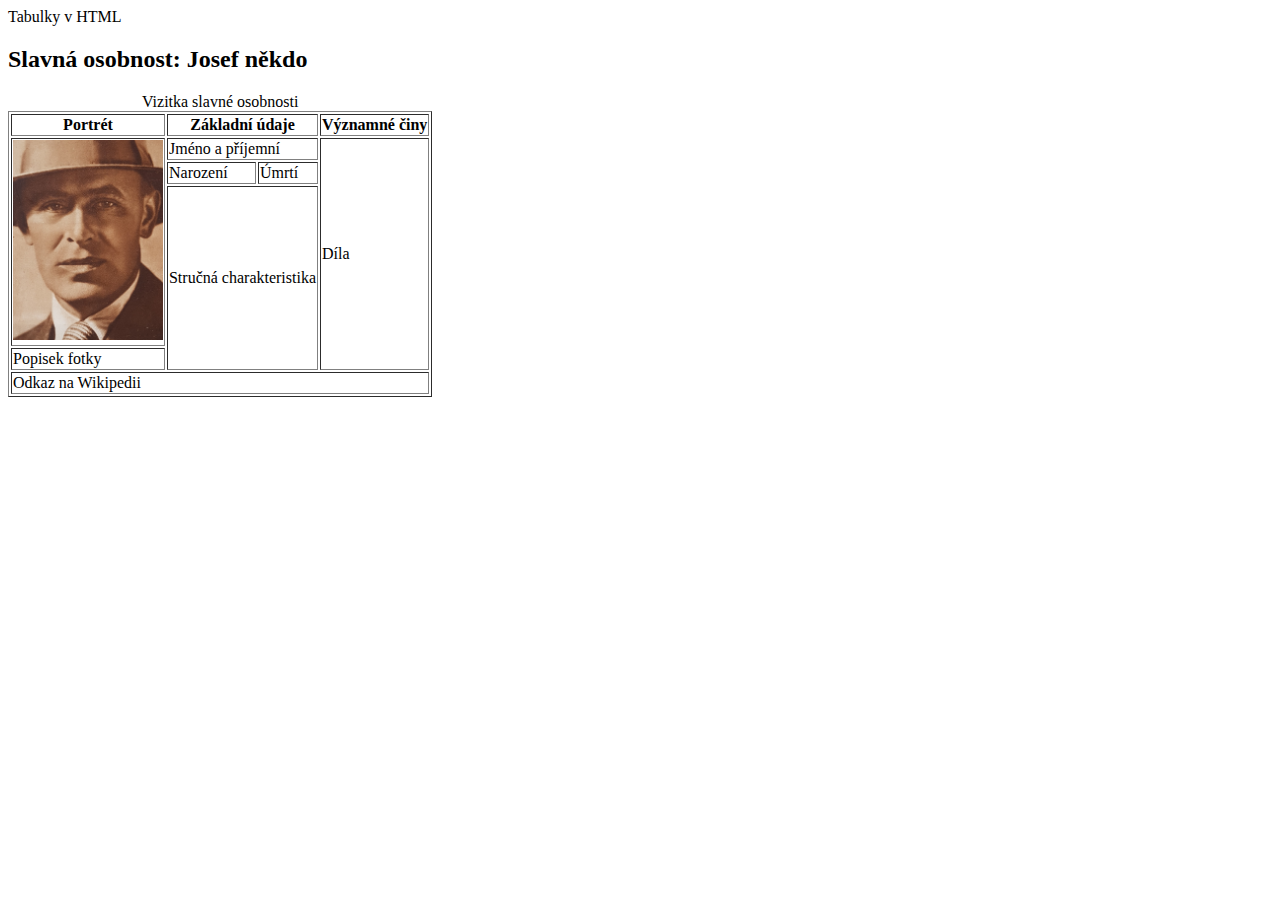
==== index.html @ 24bc34ed "01-Zaklad tabulky" ====
<!DOCTYPE html>
<html lang="en">
<head>
    <meta charset="UTF-8">
    <meta http-equiv="X-UA-Compatible" content="IE=edge">
    <meta name="viewport" content="width=device-width, initial-scale=1.0">
    <title>Document</title>
</head>
<body>
    <header>Tabulky v HTML</header>
    <main>
        <h2>Slavná osobnost: Josef někdo</h2>
        <table border=1>
            <caption>Vizitka slavné osobnosti</caption>
            <thead>
                <tr>
                    <th>Portrét</th>
                    <th colspan="2">Základní údaje</th>
                    <th>Významné činy</th>
                </tr>
            </thead>
            <tbody>
                <tr>
                    <td rowspan="3"><img src="img/Vladislav_Vančura.jpg" height="200" alt="Vladislav Vančura"></td>
                    <td colspan="2">Jméno a příjemní</td>
                    <td rowspan="4">Díla</td>
                </tr>
                <tr>
                    <td>Narození</td>
                    <td>Úmrtí</td>
                </tr>
                <tr>
                    <td rowspan="2" colspan="2">Stručná charakteristika</td>
                </tr>
                <tr>
                    <td>Popisek fotky</td>
                </tr>
            </tbody>
            <tfoot>
                <tr>
                    <td colspan="4">Odkaz na Wikipedii</td>
                </tr>
            </tfoot>
        </table>
    </main>
    <footer></footer>
</body>
</html>
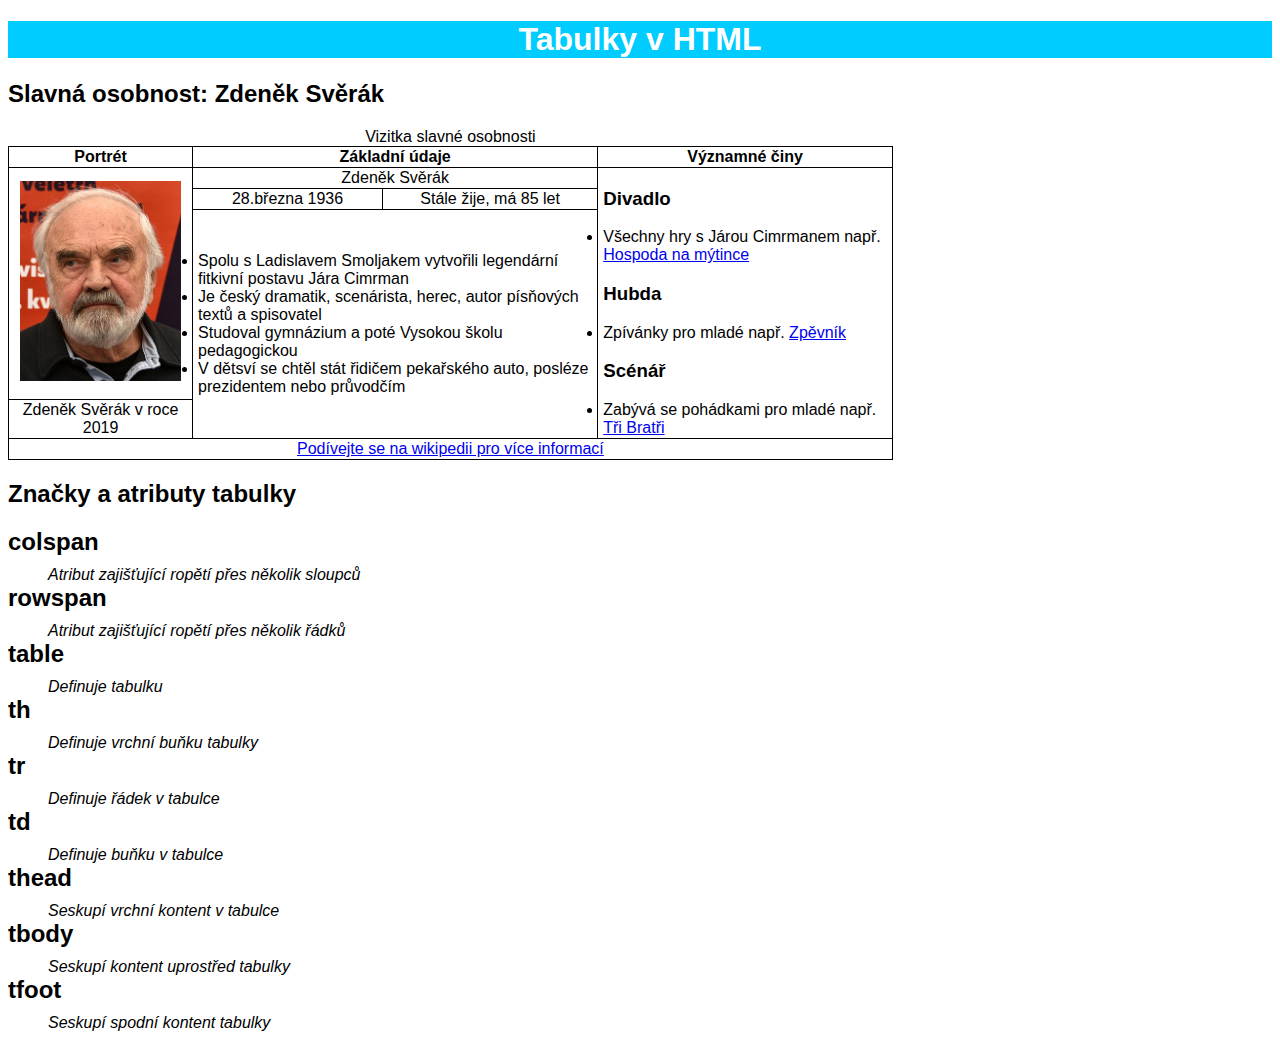
==== commit 3357889e: "02-multimedia a zaklad fotogalerie" ====
--- a/index.html
+++ b/index.html
@@ -1,16 +1,22 @@
 <!DOCTYPE html>
 <html lang="en">
+
 <head>
     <meta charset="UTF-8">
     <meta http-equiv="X-UA-Compatible" content="IE=edge">
     <meta name="viewport" content="width=device-width, initial-scale=1.0">
-    <title>Document</title>
+    <title>Tabulky v HTML</title>
+    <link rel="stylesheet" href="css/style.css">
+    <link rel="stylesheet" href="css/table.css">
 </head>
+
 <body>
-    <header>Tabulky v HTML</header>
+    <header>
+        <h1>Tabulky v HTML</h1>
+    </header>
     <main>
-        <h2>Slavná osobnost: Josef někdo</h2>
-        <table border=1>
+        <h2>Slavná osobnost: Zdeněk Svěrák</h2>
+        <table>
             <caption>Vizitka slavné osobnosti</caption>
             <thead>
                 <tr>
@@ -21,28 +27,67 @@
             </thead>
             <tbody>
                 <tr>
-                    <td rowspan="3"><img src="img/Vladislav_Vančura.jpg" height="200" alt="Vladislav Vančura"></td>
-                    <td colspan="2">Jméno a příjemní</td>
-                    <td rowspan="4">Díla</td>
+                    <td rowspan="3"><img src="img/zdeneksverak.jpg" height="200" alt="Zdeněk Svěrák"></td>
+                    <td colspan="2">Zdeněk Svěrák</td>
+                    <td rowspan="4" class="left">
+                        <h3>Divadlo</h3>
+                        <li>Všechny hry s Járou Cimrmanem např. <a
+                                href="https://cs.wikipedia.org/wiki/Hospoda_Na_m%C3%BDtince">Hospoda na mýtince</a></li>
+                        <h3>Hubda</h3>
+                        <li>Zpívánky pro mladé např. <a
+                                href="https://cs.wikipedia.org/wiki/Hospoda_Na_m%C3%BDtince">Zpěvník</a></li>
+                        <h3>Scénář</h3>
+                        <li>Zabývá se pohádkami pro mladé např. <a
+                                href="https://cs.wikipedia.org/wiki/T%C5%99i_brat%C5%99i_(film)">Tři Bratři</a></li>
+                    </td>
                 </tr>
                 <tr>
-                    <td>Narození</td>
-                    <td>Úmrtí</td>
+                    <td>28.března 1936</td>
+                    <td>Stále žije, má 85 let</td>
                 </tr>
                 <tr>
-                    <td rowspan="2" colspan="2">Stručná charakteristika</td>
+                    <td rowspan="2" colspan="2" class="left">
+                        <li>Spolu s Ladislavem Smoljakem vytvořili legendární fitkivní postavu Jára Cimrman</li>
+                        <li>Je český dramatik, scenárista, herec, autor písňových textů a spisovatel</li>
+                        <li>Studoval gymnázium a poté Vysokou školu pedagogickou</li>
+                        <li>V dětsví se chtěl stát řidičem pekařského auto, posléze prezidentem nebo průvodčím</li>
+                    </td>
                 </tr>
                 <tr>
-                    <td>Popisek fotky</td>
+                    <td>Zdeněk Svěrák v roce 2019</td>
                 </tr>
             </tbody>
             <tfoot>
                 <tr>
-                    <td colspan="4">Odkaz na Wikipedii</td>
+                    <td colspan="4"><a href="https://cs.wikipedia.org/wiki/Zden%C4%9Bk_Sv%C4%9Br%C3%A1k">Podívejte se na
+                            wikipedii pro více informací</a></td>
                 </tr>
             </tfoot>
         </table>
+        <h2>Značky a atributy tabulky </h2>
+        <dl>
+            <dt>colspan</dt>
+            <dd>Atribut zajišťující ropětí přes několik sloupců</dd>
+            <dt>rowspan</dt>
+            <dd>Atribut zajišťující ropětí přes několik řádků</dd>
+            <dt>table</dt>
+            <dd>Definuje tabulku</dd>
+            <dt>th</dt>
+            <dd>Definuje vrchní buňku tabulky</dd>
+            <dt>tr</dt>
+            <dd>Definuje řádek v tabulce</dd>
+            <dt>td</dt>
+            <dd>Definuje buňku v tabulce</dd>
+            <dt>thead</dt>
+            <dd>Seskupí vrchní kontent v tabulce</dd>
+            <dt>tbody</dt>
+            <dd>Seskupí kontent uprostřed tabulky</dd>
+            <dt>tfoot</dt>
+            <dd>Seskupí spodní kontent tabulky</dd>
+
+        </dl>
     </main>
     <footer></footer>
 </body>
+
 </html>--- a/css/style.css
+++ b/css/style.css
@@ -0,0 +1,9 @@
+body {
+    font-family: Arial, Helvetica, sans-serif;
+}
+
+h1 {
+    background-color: #00ccff;
+    color:white;
+    text-align: center;
+}--- a/css/table.css
+++ b/css/table.css
@@ -0,0 +1,24 @@
+table {
+    width: 70%;
+}
+table, td, th {
+    border: 1px solid black;
+    border-collapse: collapse;
+}
+
+dt{
+    font-weight: bold;
+    font-size: 1.5em;
+}
+dd{
+    font-style: italic;
+    margin-top:10px;
+}
+
+td{
+    text-align:center;
+}
+.left {
+    text-align: left;
+    padding-left: 5px;
+}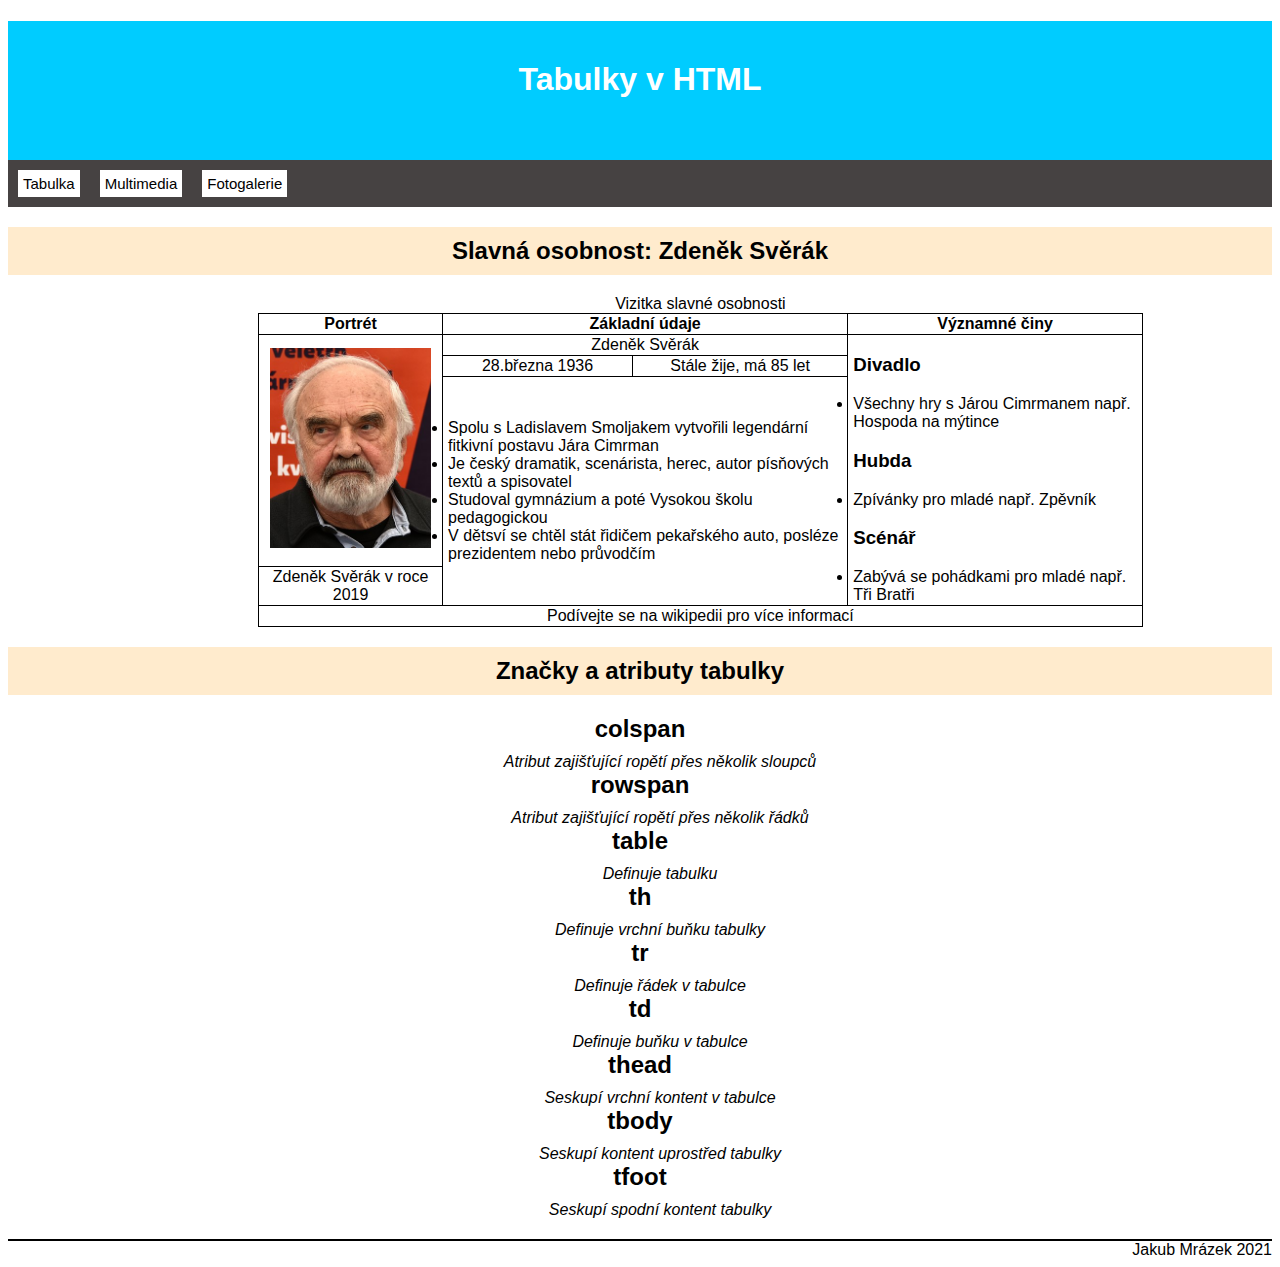
==== commit 689cc317: "03-Vyhotovení fotogalerie a úprava vzhledu" ====
--- a/index.html
+++ b/index.html
@@ -8,12 +8,19 @@
     <title>Tabulky v HTML</title>
     <link rel="stylesheet" href="css/style.css">
     <link rel="stylesheet" href="css/table.css">
+ 
 </head>
 
 <body>
     <header>
         <h1>Tabulky v HTML</h1>
+        <div class="flex-container">
+        <div> <a href="index.html">Tabulka</a></div>
+        <div> <a href="multimedia.html">Multimedia</a> </div>
+        <div><a href="galerie/index.html">Fotogalerie</a> </div>
+    </div>
     </header>
+       
     <main>
         <h2>Slavná osobnost: Zdeněk Svěrák</h2>
         <table>
@@ -87,7 +94,7 @@
 
         </dl>
     </main>
-    <footer></footer>
+    <footer> Jakub Mrázek 2021</footer>
 </body>
 
 </html>--- a/css/style.css
+++ b/css/style.css
@@ -6,4 +6,60 @@
     background-color: #00ccff;
     color:white;
     text-align: center;
-}+    padding: 40px;
+}
+footer {
+    border-top-style:solid;
+    border-color:black;
+    border-width: 2px;
+    margin-top:20px;
+    text-align: right;
+}
+header{
+    background-color:#00ccff ;
+}
+.flex-container {
+    display:flex;
+    background-color: rgb(70, 66, 66);
+}
+.flex-container >div {
+background-color: white;
+margin:10px;
+font-size: 15px;
+padding: 5px;
+
+}
+a:link {
+    color:black;
+    text-decoration: none;
+
+  }
+  a:visited{
+    color: black;
+  }
+  a:hover {
+      color:rgb(46, 45, 45);
+      text-decoration: underline;
+  }
+  dl {
+    text-align: center;
+  }
+  dt{
+    text-align: center;
+  }
+  dd{
+    text-align: center;
+  }
+  h2{
+    text-align: center;
+  }
+  figure{
+      text-align: center;
+  }
+  iframe {
+    margin-left: 480px;
+  }
+  h2 {
+      background-color:blanchedalmond;
+      padding:10px;
+  }--- a/css/table.css
+++ b/css/table.css
@@ -1,5 +1,6 @@
 table {
     width: 70%;
+    margin-left:250px;
 }
 table, td, th {
     border: 1px solid black;
@@ -21,4 +22,11 @@
 .left {
     text-align: left;
     padding-left: 5px;
-}+}
+footer {
+    border-top-style:solid;
+    border-color:black;
+    border-width: 2px;
+    margin-top:20px;
+    text-align: right;
+}
